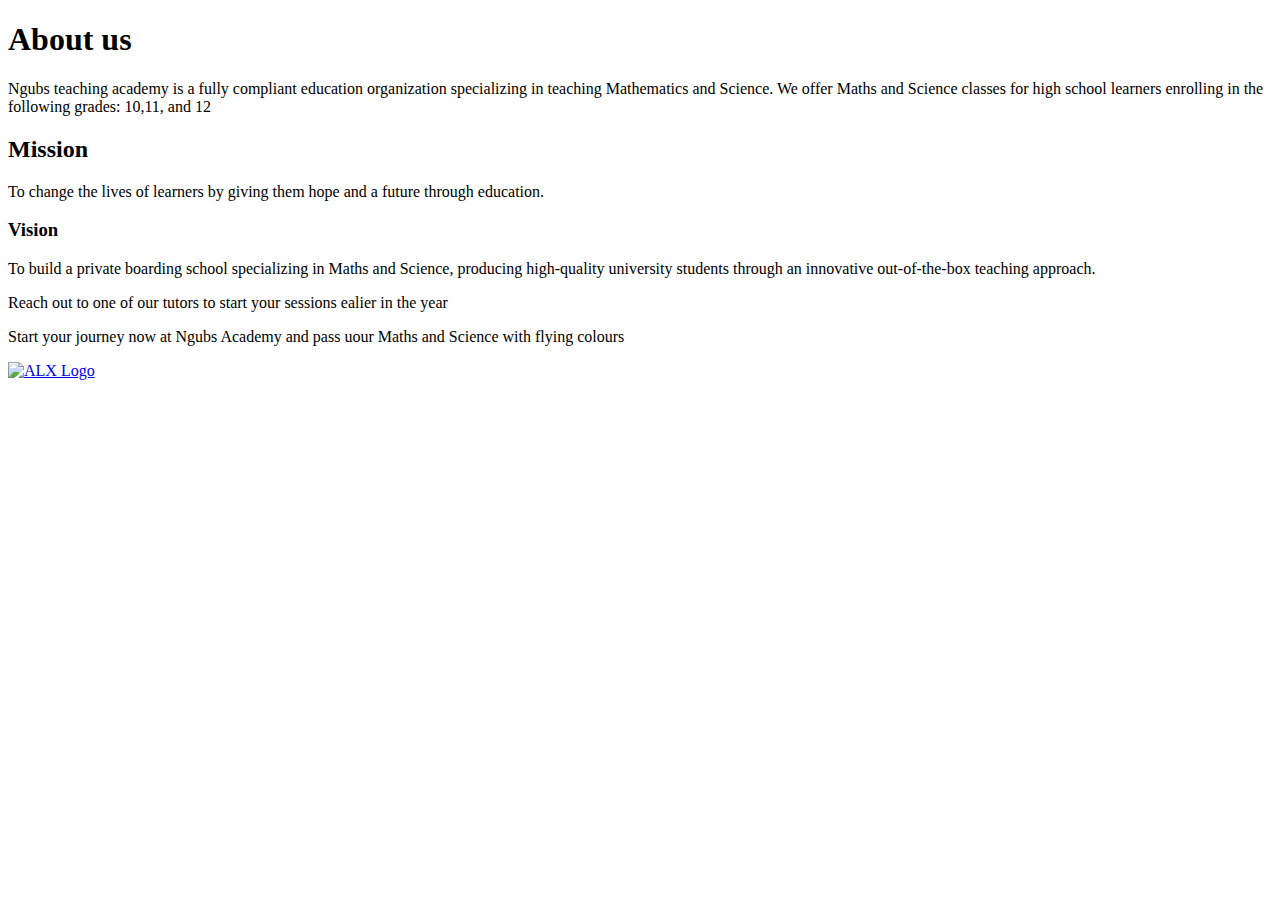
==== html_basic/index.html @ bb1f7297 "Added an index file to my project" ====
<!DOCTYPE html>
<html>
<head>
    <title>My First Web page</title>
</head>
<body>
    <h1>About us</h1>
    <p>Ngubs teaching academy is a fully compliant education organization specializing in teaching Mathematics and Science. We offer Maths and Science classes for high school learners enrolling in the following grades: 10,11, and 12</p>
    <h2>Mission</h2>
    <p>To change the lives of learners by giving them hope and a future through education.</p>
    <h3>Vision</h3>
    <p>To build a private boarding school specializing in Maths and Science, producing high-quality university students through an innovative out-of-the-box teaching approach.</p>
    <p>Reach out to one of our tutors to start your sessions ealier in the year</p>
    <p>Start your journey now at Ngubs Academy and pass uour Maths and Science with flying colours</p>
    <a href="https://www.google.com" target="_blank" title="Clicking this image will direct you to a google website"><img height="200" width="300" src="https://i.ibb.co/gTDZZT8/ALX-Logo-07.png" alt="ALX Logo"></a>
</body>
</html>
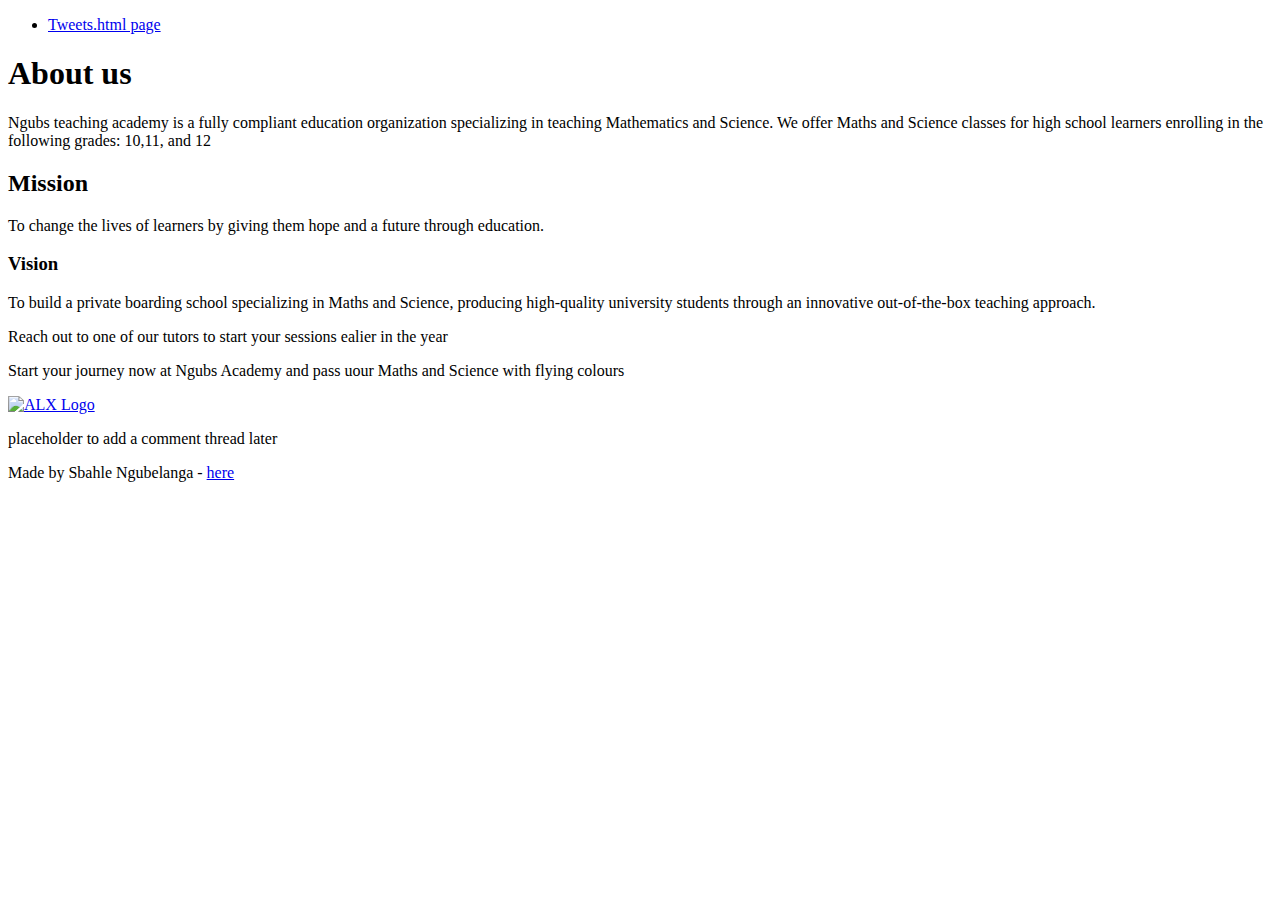
==== commit b08f835a: "Added subtitles to index.html and tweets.html pages creating a meaningful website" ====
--- a/html_basic/index.html
+++ b/html_basic/index.html
@@ -1,17 +1,34 @@
 <!DOCTYPE html>
-<html>
+<html lang="en-US">
 <head>
+    <meta charset="UTF-8">
+    <meta name="viewport" content="width=device-width, initial-scale=1.0">
     <title>My First Web page</title>
 </head>
 <body>
-    <h1>About us</h1>
-    <p>Ngubs teaching academy is a fully compliant education organization specializing in teaching Mathematics and Science. We offer Maths and Science classes for high school learners enrolling in the following grades: 10,11, and 12</p>
-    <h2>Mission</h2>
-    <p>To change the lives of learners by giving them hope and a future through education.</p>
-    <h3>Vision</h3>
-    <p>To build a private boarding school specializing in Maths and Science, producing high-quality university students through an innovative out-of-the-box teaching approach.</p>
-    <p>Reach out to one of our tutors to start your sessions ealier in the year</p>
-    <p>Start your journey now at Ngubs Academy and pass uour Maths and Science with flying colours</p>
-    <a href="https://www.google.com" target="_blank" title="Clicking this image will direct you to a google website"><img height="200" width="300" src="https://i.ibb.co/gTDZZT8/ALX-Logo-07.png" alt="ALX Logo"></a>
+    <header>
+        <ul>
+            <li><a href="tweets.html" target="_blank" title="Clicking here will direct you to a tweets.html page">Tweets.html page</a></li>
+        </ul>
+    </header>
+    <main>
+        <article>
+            <h1>About us</h1>
+            <p>Ngubs teaching academy is a fully compliant education organization specializing in teaching Mathematics and Science. We offer Maths and Science classes for high school learners enrolling in the following grades: 10,11, and 12</p>
+            <h2>Mission</h2>
+            <p>To change the lives of learners by giving them hope and a future through education.</p>
+            <h3>Vision</h3>
+            <p>To build a private boarding school specializing in Maths and Science, producing high-quality university students through an innovative out-of-the-box teaching approach.</p>
+            <p>Reach out to one of our tutors to start your sessions ealier in the year</p>
+            <p>Start your journey now at Ngubs Academy and pass uour Maths and Science with flying colours</p>
+            <a href="https://www.google.com" target="_blank" title="Clicking this image will direct you to a google website"><img height="200" width="300" src="https://i.ibb.co/gTDZZT8/ALX-Logo-07.png" alt="ALX Logo"></a>
+        </article>
+        <aside>
+            <p>placeholder to add a comment thread later</p>
+        </aside>
+    </main>
+    <footer>
+        <p>Made by Sbahle Ngubelanga - <a href="https://www.google.com" target="_blank" title="Clicking this image will direct you to a google website">here</a></p>
+    </footer>
 </body>
 </html>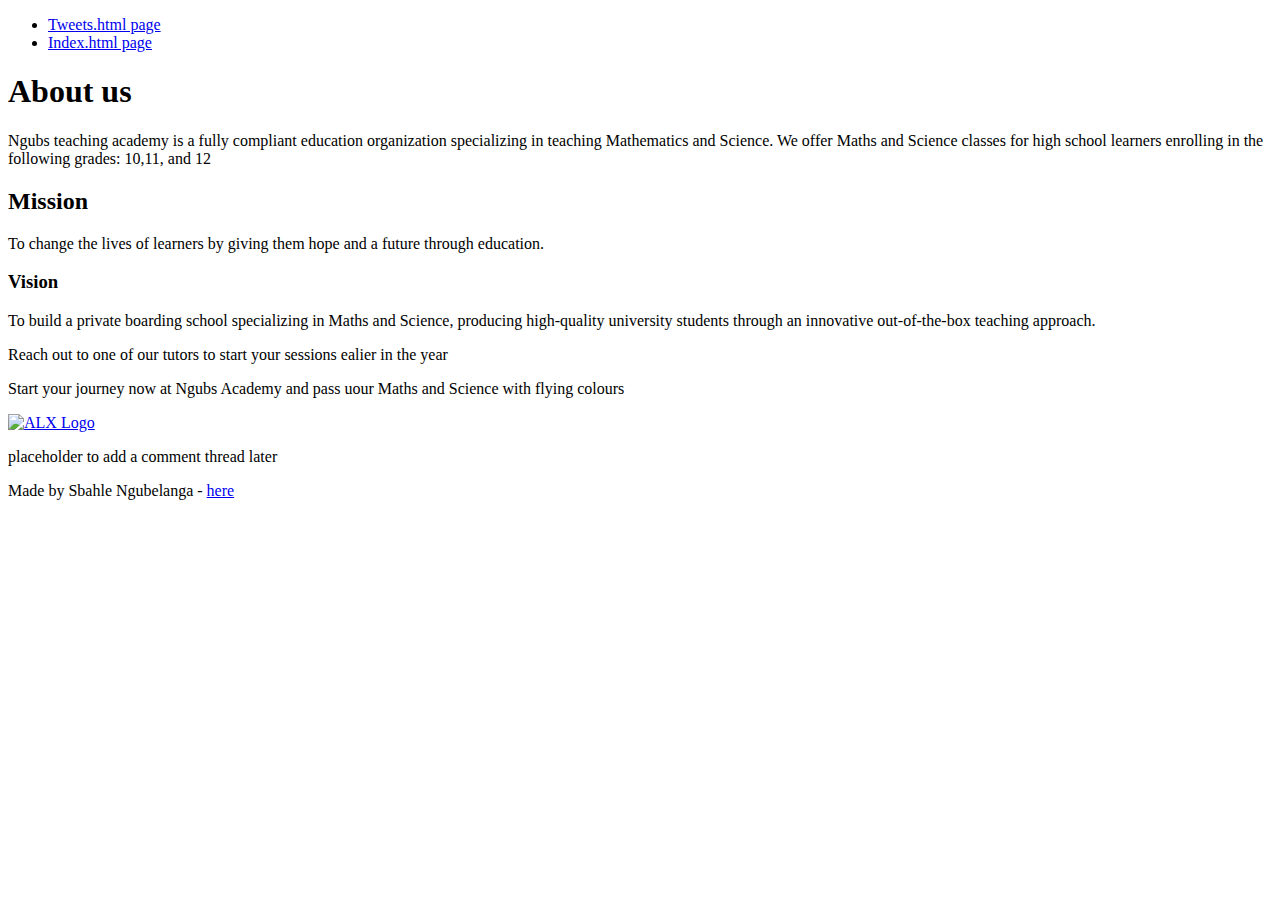
==== commit 4f2b9f32: "Modified to fix small errors" ====
--- a/html_basic/index.html
+++ b/html_basic/index.html
@@ -9,6 +9,7 @@
     <header>
         <ul>
             <li><a href="tweets.html" target="_blank" title="Clicking here will direct you to a tweets.html page">Tweets.html page</a></li>
+            <li><a href="index.html" target="_blank" title="Clicking here will direct you to an index.html page">Index.html page</a></li>
         </ul>
     </header>
     <main>
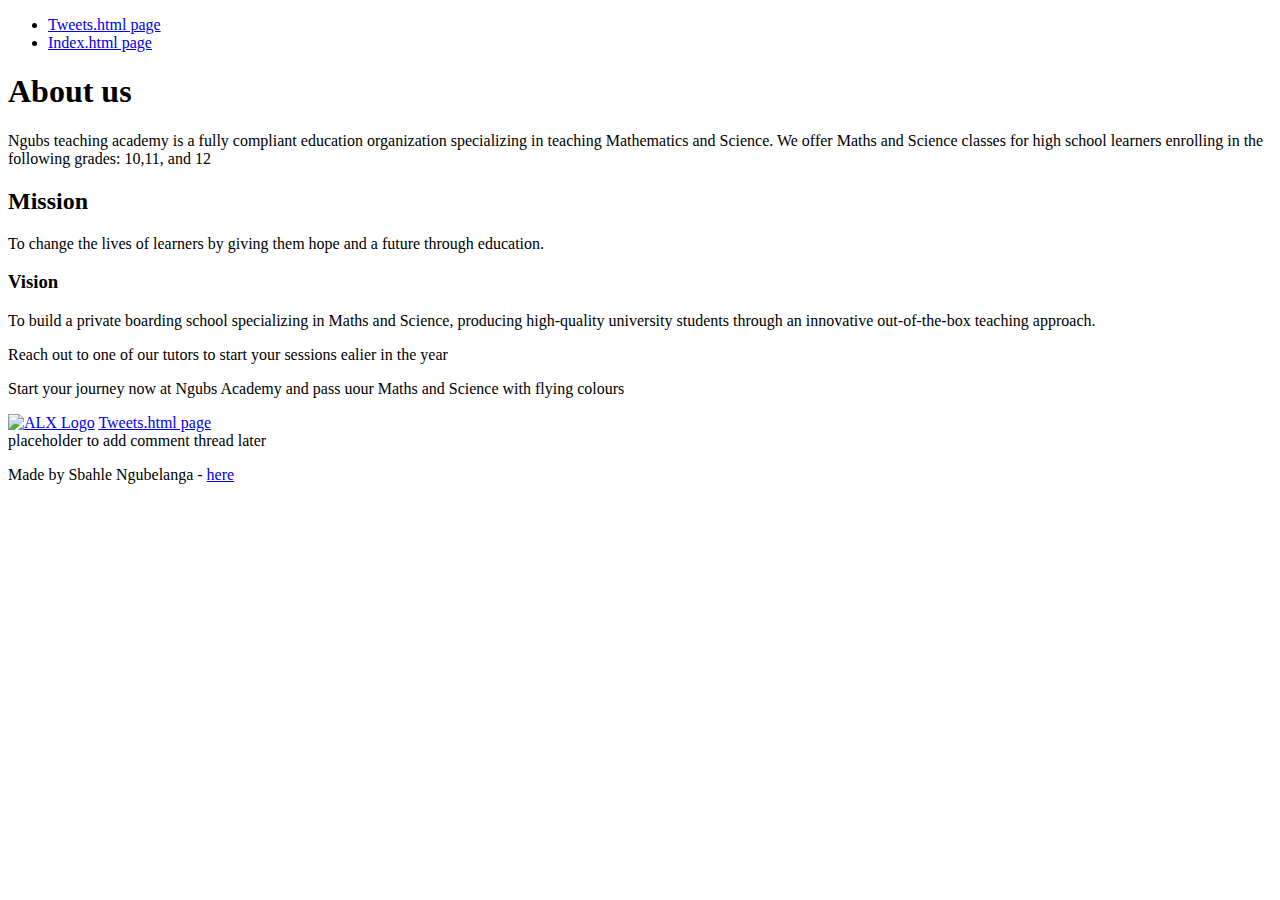
==== commit 2d812c88: "Second modification according to Regec requirements" ====
--- a/html_basic/index.html
+++ b/html_basic/index.html
@@ -23,13 +23,14 @@
             <p>Reach out to one of our tutors to start your sessions ealier in the year</p>
             <p>Start your journey now at Ngubs Academy and pass uour Maths and Science with flying colours</p>
             <a href="https://www.google.com" target="_blank" title="Clicking this image will direct you to a google website"><img height="200" width="300" src="https://i.ibb.co/gTDZZT8/ALX-Logo-07.png" alt="ALX Logo"></a>
+            <a href="tweets.html" target="_blank" title="Clicking here will direct you to a tweets.html page">Tweets.html page</a>
         </article>
         <aside>
-            <p>placeholder to add a comment thread later</p>
+            placeholder to add comment thread later
         </aside>
     </main>
     <footer>
-        <p>Made by Sbahle Ngubelanga - <a href="https://www.google.com" target="_blank" title="Clicking this image will direct you to a google website">here</a></p>
+        <p>Made by Sbahle Ngubelanga - <a href="https://www.google.com" target="_blank">here</a></p>
     </footer>
 </body>
 </html>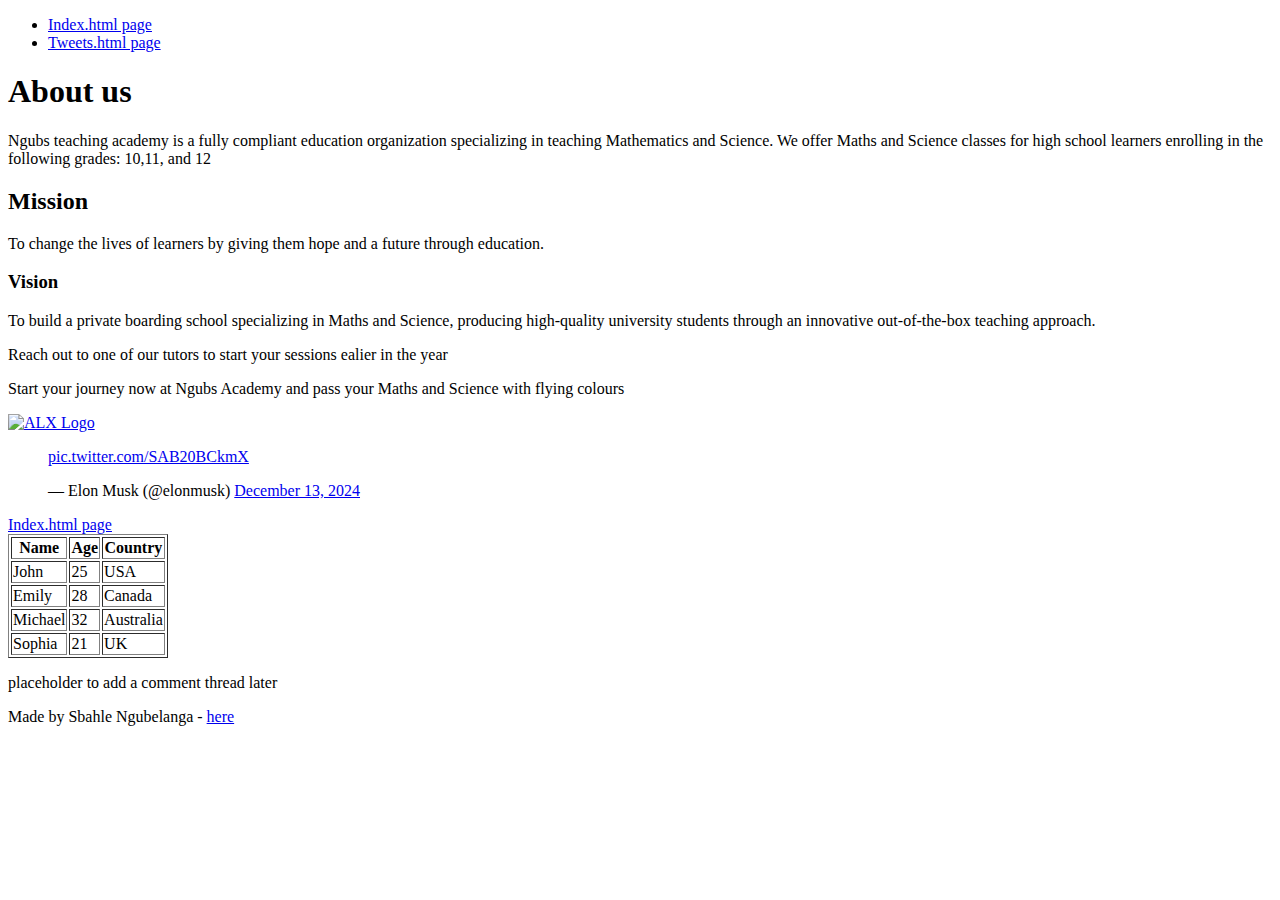
==== commit 229bd63d: "Added a students table to index.html" ====
--- a/html_basic/index.html
+++ b/html_basic/index.html
@@ -8,8 +8,8 @@
 <body>
     <header>
         <ul>
-            <li><a href="tweets.html" target="_blank" title="Clicking here will direct you to a tweets.html page">Tweets.html page</a></li>
-            <li><a href="index.html" target="_blank" title="Clicking here will direct you to an index.html page">Index.html page</a></li>
+           <li><a href="index.html" target="_blank" title="Clicking here will direct you to an index.html page">Index.html page</a></li>
+           <li><a href="tweets.html" target="_blank" title="Clicking here will direct you to a tweets.html page">Tweets.html page</a></li>
         </ul>
     </header>
     <main>
@@ -21,16 +21,49 @@
             <h3>Vision</h3>
             <p>To build a private boarding school specializing in Maths and Science, producing high-quality university students through an innovative out-of-the-box teaching approach.</p>
             <p>Reach out to one of our tutors to start your sessions ealier in the year</p>
-            <p>Start your journey now at Ngubs Academy and pass uour Maths and Science with flying colours</p>
+            <p>Start your journey now at Ngubs Academy and pass your Maths and Science with flying colours</p>
             <a href="https://www.google.com" target="_blank" title="Clicking this image will direct you to a google website"><img height="200" width="300" src="https://i.ibb.co/gTDZZT8/ALX-Logo-07.png" alt="ALX Logo"></a>
-            <a href="tweets.html" target="_blank" title="Clicking here will direct you to a tweets.html page">Tweets.html page</a>
+            <blockquote class="twitter-tweet"><p lang="zxx" dir="ltr"><a href="https://t.co/SAB20BCkmX">pic.twitter.com/SAB20BCkmX</a></p>&mdash; Elon Musk (@elonmusk) <a href="https://twitter.com/elonmusk/status/1867479883934576707?ref_src=twsrc%5Etfw">December 13, 2024</a></blockquote> 
+            <script async src="https://platform.twitter.com/widgets.js" charset="utf-8"></script>
+            <a href="index.html" target="_blank" title="Clicking here will direct you to an index.html page">Index.html page</a>
+            <table border="1">
+                <thead>
+                    <tr>
+                        <th>Name</th>
+                        <th>Age</th>
+                        <th>Country</th>
+                    </tr>
+                </thead>
+                <tbody>
+                    <tr>
+                        <td>John</td>
+                        <td>25</td>
+                        <td>USA</td>
+                    </tr>
+                    <tr>
+                        <td>Emily</td>
+                        <td>28</td>
+                        <td>Canada</td>
+                    </tr>
+                    <tr>
+                        <td>Michael</td>
+                        <td>32</td>
+                        <td>Australia</td>
+                    </tr>
+                    <tr>
+                        <td>Sophia</td>
+                        <td>21</td>
+                        <td>UK</td>
+                    </tr>
+                </tbody>
+            </table>
         </article>
         <aside>
-            placeholder to add comment thread later
+            <p>placeholder to add a comment thread later</p>
         </aside>
     </main>
     <footer>
-        <p>Made by Sbahle Ngubelanga - <a href="https://www.google.com" target="_blank">here</a></p>
+        <p>Made by Sbahle Ngubelanga - <a href="https://www.google.com" target="_blank" title="Clicking this image will direct you to a google website">here</a></p>
     </footer>
 </body>
-</html>+</html>
